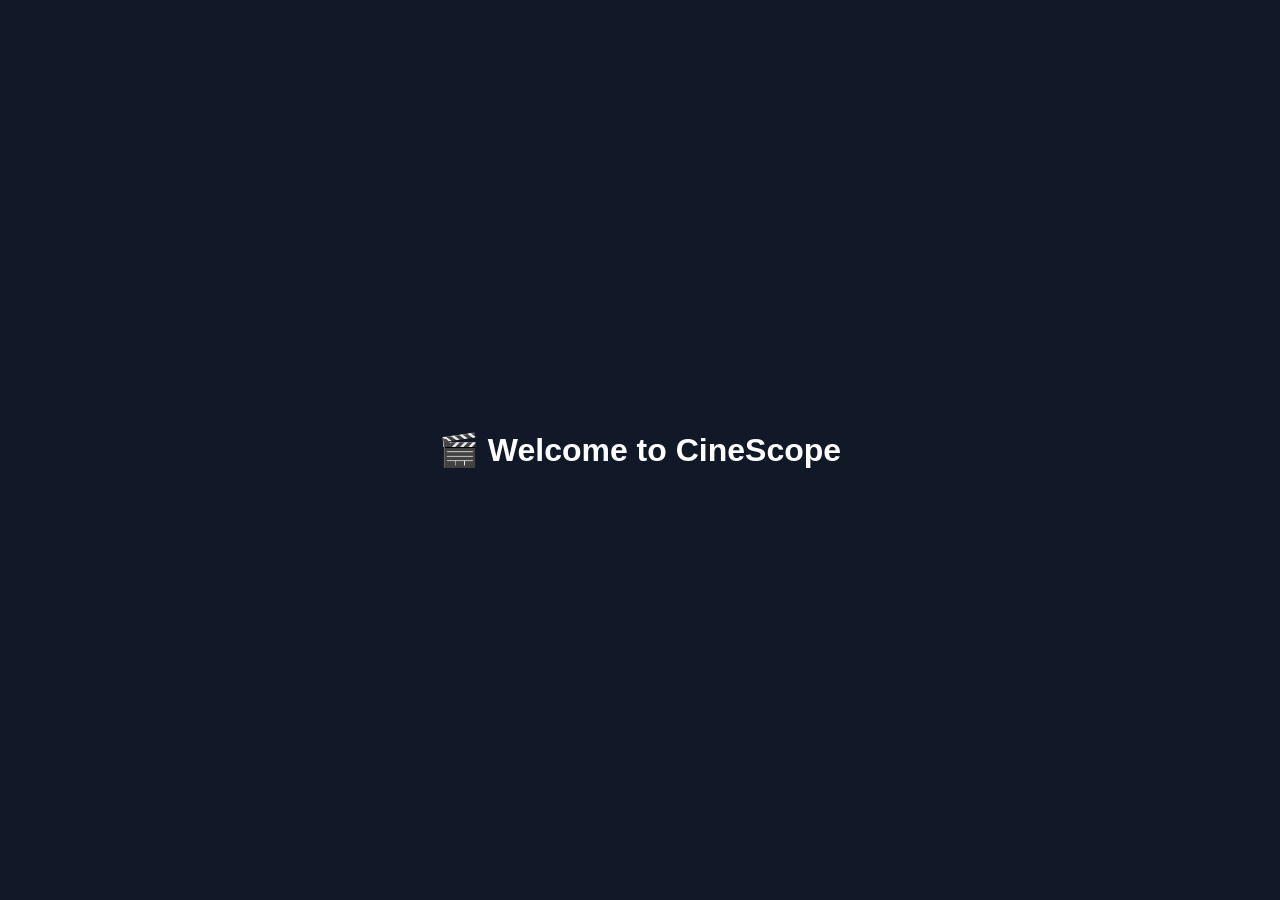
==== index.html @ 6e4d546a "Initial project setup" ====
<!DOCTYPE html>
<html lang="en">
<head>
    <meta charset="UTF-8">
    <meta name="viewport" content="width=device-width, initial-scale=1.0">

    <title>CineScope</title>

    <link rel="stylesheet" href="./src/css/style.css">
</head>
<body>

    <div id="app"></div>

    <script type="module" src="./src/js/main.js"></script>

</body>
</html>
---- src/css/style.css ----
* {
    margin: 0;
    padding: 0;
    box-sizing: border-box;
}

body {
    font-family: Arial, Helvetica, sans-serif;
    background-color: #111827;
    color: white;
}

#app {
    display: flex;
    justify-content: center;
    align-items: center;
    height: 100vh;
}
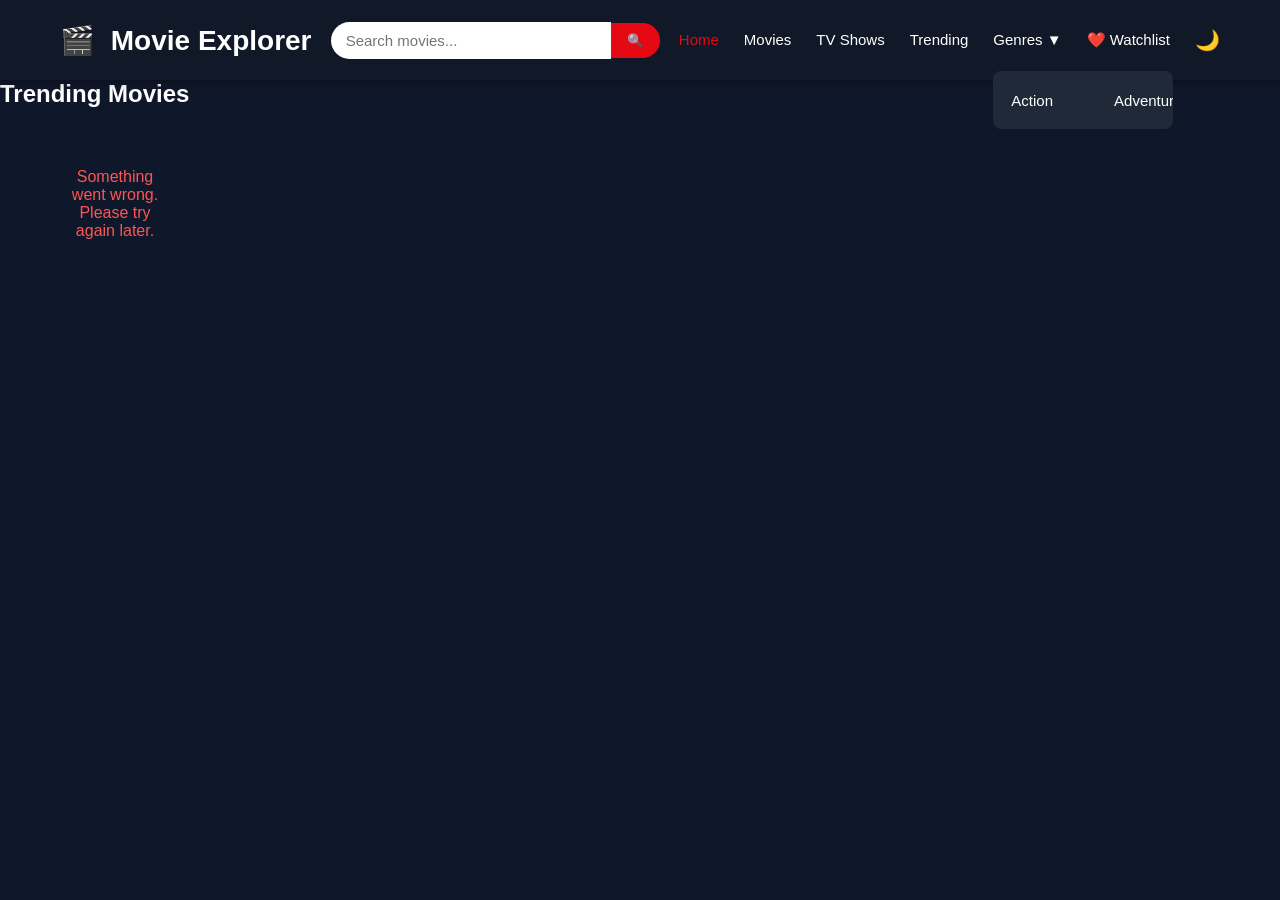
==== commit 4ece3ecd: "Integrated TMDB API and fetched recent movies" ====
--- a/index.html
+++ b/index.html
@@ -10,8 +10,59 @@
 </head>
 <body>
 
-    <div id="app"></div>
+    <header class="header">
+  <div class="logo">
+    🎬 <span>Movie Explorer</span>
+  </div>
 
+  <div class="search-box">
+    <input type="text" placeholder="Search movies..." />
+    <button>🔍</button>
+  </div>
+
+  <nav class="navbar">
+    <ul>
+      <li><a href="#" class="active">Home</a></li>
+      <li><a href="#">Movies</a></li>
+      <li><a href="#">TV Shows</a></li>
+      <li><a href="#">Trending</a></li>
+
+      <li class="dropdown">
+        <a href="#">Genres ▼</a>
+
+        <ul class="dropdown-menu">
+          <li><a href="#">Action</a></li>
+          <li><a href="#">Adventure</a></li>
+          <li><a href="#">Comedy</a></li>
+          <li><a href="#">Drama</a></li>
+          <li><a href="#">Fantasy</a></li>
+          <li><a href="#">Horror</a></li>
+          <li><a href="#">Sci-Fi</a></li>
+        </ul>
+      </li>
+
+      <li><a href="#">❤️ Watchlist</a></li>
+      <li><button class="theme-btn">🌙</button></li>
+    </ul>
+  </nav>
+</header>
+<main>
+
+    <section class="hero">
+        <!-- Banner -->
+    </section>
+
+    <section class="movies">
+
+        <h2>Trending Movies</h2>
+
+        <div class="movie-grid">
+
+        </div>
+
+    </section>
+
+</main>
     <script type="module" src="./src/js/main.js"></script>
 
 </body>
--- a/src/css/style.css
+++ b/src/css/style.css
@@ -1,18 +1,196 @@
-* {
-    margin: 0;
-    padding: 0;
-    box-sizing: border-box;
-}
 
-body {
-    font-family: Arial, Helvetica, sans-serif;
-    background-color: #111827;
-    color: white;
-}
 
 #app {
     display: flex;
     justify-content: center;
     align-items: center;
     height: 100vh;
+}
+
+/* Google Font */
+
+@import url('https://fonts.googleapis.com/css2?family=Poppins:wght@300;400;500;600&display=swap');
+
+*{
+    margin:0;
+    padding:0;
+    box-sizing:border-box;
+    font-family:'Poppins',sans-serif;
+}
+
+body{
+    background:#0f172a;
+    color:white;
+}
+
+/* Header */
+
+.header{
+    width:100%;
+    height:80px;
+    background:#111827;
+    display:flex;
+    justify-content:space-between;
+    align-items:center;
+    padding:0 60px;
+    position:sticky;
+    top:0;
+    z-index:1000;
+    box-shadow:0 2px 10px rgba(0,0,0,.4);
+}
+
+/* Logo */
+
+.logo{
+    font-size:28px;
+    font-weight:600;
+    cursor:pointer;
+}
+
+.logo span{
+    margin-left:8px;
+}
+
+/* Search */
+
+.search-box{
+    display:flex;
+    align-items:center;
+}
+
+.search-box input{
+    width:280px;
+    padding:10px 15px;
+    border:none;
+    outline:none;
+    border-radius:30px 0 0 30px;
+    font-size:15px;
+}
+
+.search-box button{
+    padding:10px 16px;
+    border:none;
+    background:#e50914;
+    color:white;
+    border-radius:0 30px 30px 0;
+    cursor:pointer;
+    transition:.3s;
+}
+
+.search-box button:hover{
+    background:#ff2a35;
+}
+
+/* Navbar */
+
+.navbar ul{
+    display:flex;
+    align-items:center;
+    list-style:none;
+    gap:25px;
+}
+
+.navbar ul li{
+    position:relative;
+}
+
+.navbar ul li a{
+    color:white;
+    text-decoration:none;
+    font-size:15px;
+    transition:.3s;
+}
+
+.navbar ul li a:hover{
+    color:#e50914;
+}
+
+.active{
+    color:#e50914 !important;
+}
+
+/* Dropdown */
+
+.dropdown-menu{
+    display:none;
+    position:absolute;
+    top:40px;
+    left:0;
+    background:#1f2937;
+    width:180px;
+    border-radius:8px;
+    overflow:hidden;
+}
+
+.dropdown-menu li{
+    width:100%;
+}
+
+.dropdown-menu li a{
+    display:block;
+    padding:12px 18px;
+}
+
+.dropdown-menu li a:hover{
+    background:#374151;
+}
+
+.dropdown:hover .dropdown-menu{
+    display:block;
+}
+
+/* Theme Button */
+
+.theme-btn{
+    border:none;
+    background:transparent;
+    color:white;
+    font-size:20px;
+    cursor:pointer;
+    transition:.3s;
+}
+
+.theme-btn:hover{
+    transform:rotate(25deg);
+}
+
+.movie-grid {
+  display: grid;
+  grid-template-columns: repeat(auto-fill, minmax(180px, 1fr));
+  gap: 20px;
+  padding: 20px;
+}
+
+.movie-card {
+  background: #1c1c1c;
+  border-radius: 8px;
+  overflow: hidden;
+  color: #fff;
+  text-align: center;
+}
+
+.movie-card img {
+  width: 100%;
+  display: block;
+}
+
+.movie-card h3 {
+  font-size: 14px;
+  margin: 8px 6px 4px;
+}
+
+.movie-card p {
+  font-size: 13px;
+  color: #ffcc00;
+  margin-bottom: 10px;
+}
+
+.status {
+  text-align: center;
+  padding: 40px;
+  font-size: 16px;
+}
+
+.status.error {
+  color: #ff5555;
 }
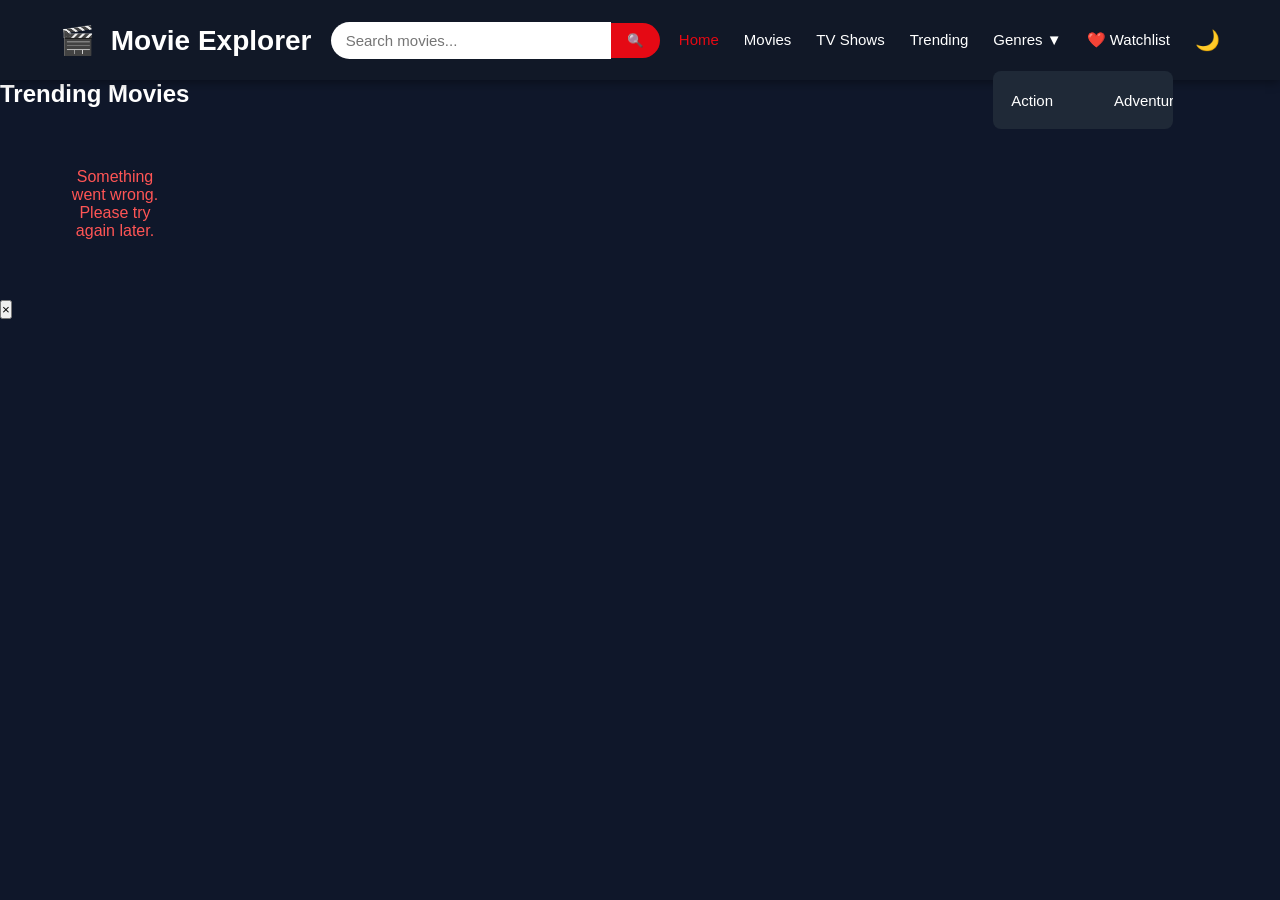
==== commit 841f7609: "Create single movie page" ====
--- a/index.html
+++ b/index.html
@@ -64,6 +64,11 @@
 
 </main>
     <script type="module" src="./src/js/main.js"></script>
-
+<div class="modal-overlay">
+  <div class="modal-content">
+    <button class="modal-close">&times;</button>
+    <div class="modal-body"></div>
+  </div>
+</div>
 </body>
 </html>
--- a/src/css/style.css
+++ b/src/css/style.css
@@ -193,4 +193,195 @@
 
 .status.error {
   color: #ff5555;
+}
+.details-hero {
+  position: relative;
+  background-size: cover;
+  background-position: center top;
+  padding: 40px 5%;
+}
+
+.details-hero-overlay {
+  position: absolute;
+  inset: 0;
+  background: linear-gradient(90deg, rgba(0,0,0,0.92) 30%, rgba(0,0,0,0.5) 100%);
+}
+
+.details-hero-content {
+  position: relative;
+  display: flex;
+  gap: 32px;
+  max-width: 1100px;
+  margin: 0 auto;
+  flex-wrap: wrap;
+}
+
+.details-poster {
+  width: 280px;
+  border-radius: 12px;
+  box-shadow: 0 10px 30px rgba(0,0,0,0.5);
+  flex-shrink: 0;
+}
+
+.details-info {
+  color: #fff;
+  flex: 1;
+  min-width: 280px;
+}
+
+.details-info h1 {
+  font-size: 32px;
+  margin: 0 0 6px;
+}
+
+.details-rating {
+  color: #ffcc00;
+  font-size: 20px;
+  margin-left: 10px;
+}
+
+.details-meta {
+  color: #aaa;
+  margin-bottom: 14px;
+}
+
+.genre-list {
+  display: flex;
+  gap: 8px;
+  flex-wrap: wrap;
+  margin-bottom: 16px;
+}
+
+.genre-pill {
+  background: rgba(255,255,255,0.1);
+  padding: 5px 14px;
+  border-radius: 20px;
+  font-size: 13px;
+}
+
+.details-overview {
+  color: #ddd;
+  line-height: 1.6;
+  max-width: 600px;
+  margin-bottom: 20px;
+}
+
+.details-actions {
+  display: flex;
+  gap: 12px;
+  margin-bottom: 28px;
+}
+
+.btn-trailer {
+  background: #ffcc00;
+  color: #000;
+  border: none;
+  padding: 12px 22px;
+  border-radius: 6px;
+  font-weight: 600;
+  cursor: pointer;
+}
+
+.btn-watchlist {
+  background: transparent;
+  color: #fff;
+  border: 1px solid #555;
+  padding: 12px 22px;
+  border-radius: 6px;
+  cursor: pointer;
+}
+
+.details-grid {
+  display: grid;
+  grid-template-columns: 1fr 1fr;
+  gap: 16px 40px;
+  max-width: 500px;
+}
+
+.details-grid strong {
+  display: block;
+  color: #888;
+  font-size: 12px;
+  text-transform: uppercase;
+  margin-bottom: 4px;
+}
+
+.details-grid p {
+  margin: 0;
+  font-size: 14px;
+}
+
+.details-section {
+  max-width: 1100px;
+  margin: 0 auto;
+  padding: 30px 5%;
+}
+
+.details-section h2 {
+  color: #fff;
+  margin-bottom: 16px;
+}
+
+.cast-row,
+.similar-row {
+  display: flex;
+  gap: 18px;
+  overflow-x: auto;
+  padding-bottom: 10px;
+}
+
+.cast-card {
+  flex: 0 0 100px;
+  text-align: center;
+}
+
+.cast-card img {
+  width: 80px;
+  height: 80px;
+  border-radius: 50%;
+  object-fit: cover;
+  margin-bottom: 6px;
+}
+
+.cast-name {
+  color: #fff;
+  font-size: 13px;
+  font-weight: 600;
+  margin: 0;
+}
+
+.cast-character {
+  color: #999;
+  font-size: 12px;
+  margin: 0;
+}
+
+.similar-card {
+  flex: 0 0 140px;
+  text-decoration: none;
+  color: #fff;
+}
+
+.similar-card img {
+  width: 100%;
+  border-radius: 8px;
+  margin-bottom: 6px;
+}
+
+.similar-title {
+  font-size: 13px;
+  margin: 0;
+}
+
+.similar-meta {
+  font-size: 12px;
+  color: #999;
+  margin: 2px 0 0;
+}
+
+
+.movie-card {
+  display: block;
+  text-decoration: none;
+  color: inherit;
 }
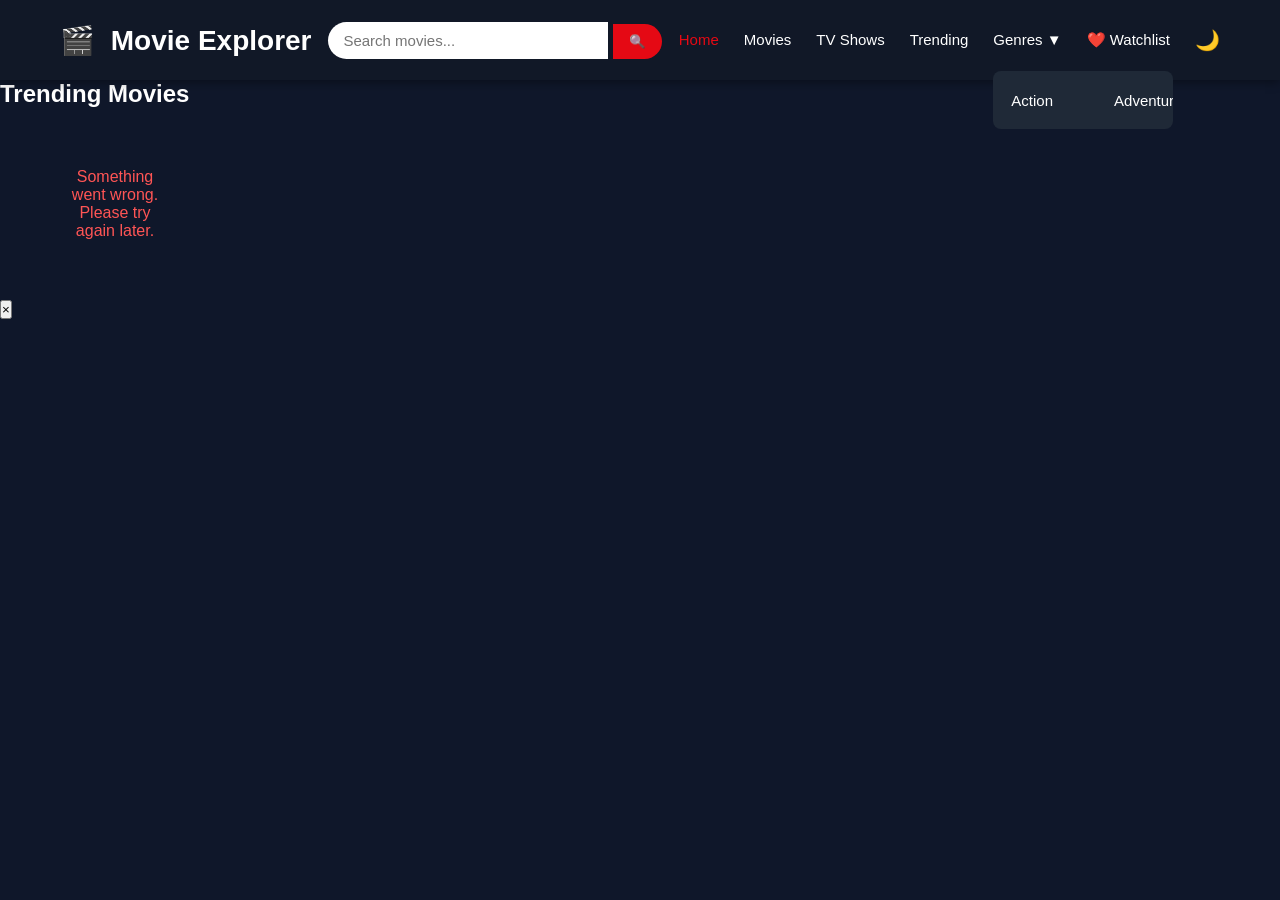
==== commit 5491f9fc: "Add search functionality" ====
--- a/index.html
+++ b/index.html
@@ -16,10 +16,10 @@
   </div>
 
   <div class="search-box">
-    <input type="text" placeholder="Search movies..." />
-    <button>🔍</button>
-  </div>
-
+  <input type="text" placeholder="Search movies..." />
+  <button>🔍</button>
+  <div class="search-results"></div>
+</div>
   <nav class="navbar">
     <ul>
       <li><a href="#" class="active">Home</a></li>
@@ -71,4 +71,4 @@
   </div>
 </div>
 </body>
-</html>+</html> 
--- a/src/css/style.css
+++ b/src/css/style.css
@@ -53,9 +53,74 @@
 
 /* Search */
 
-.search-box{
-    display:flex;
-    align-items:center;
+.search-box {
+  position: relative;
+}
+
+.search-results {
+  display: none;
+  position: absolute;
+  top: calc(100% + 8px);
+  left: 0;
+  width: 320px;
+  max-height: 400px;
+  overflow-y: auto;
+  background: #181818;
+  border-radius: 8px;
+  box-shadow: 0 10px 30px rgba(0,0,0,0.5);
+  z-index: 999;
+}
+
+.search-results.active {
+  display: block;
+}
+
+.search-result-item {
+  display: flex;
+  gap: 12px;
+  padding: 10px 12px;
+  text-decoration: none;
+  color: #fff;
+}
+
+.search-result-item:hover {
+  background: #2a2a2a;
+}
+
+.search-result-item img {
+  width: 46px;
+  height: 69px;
+  object-fit: cover;
+  border-radius: 4px;
+  flex-shrink: 0;
+}
+
+.search-result-info {
+  display: flex;
+  flex-direction: column;
+  justify-content: center;
+}
+
+.search-result-title {
+  margin: 0;
+  font-size: 14px;
+}
+
+.search-result-year {
+  margin: 2px 0 0;
+  font-size: 12px;
+  color: #999;
+}
+
+.search-status {
+  padding: 16px;
+  margin: 0;
+  color: #999;
+  font-size: 14px;
+}
+
+.search-status.error {
+  color: #ff5555;
 }
 
 .search-box input{
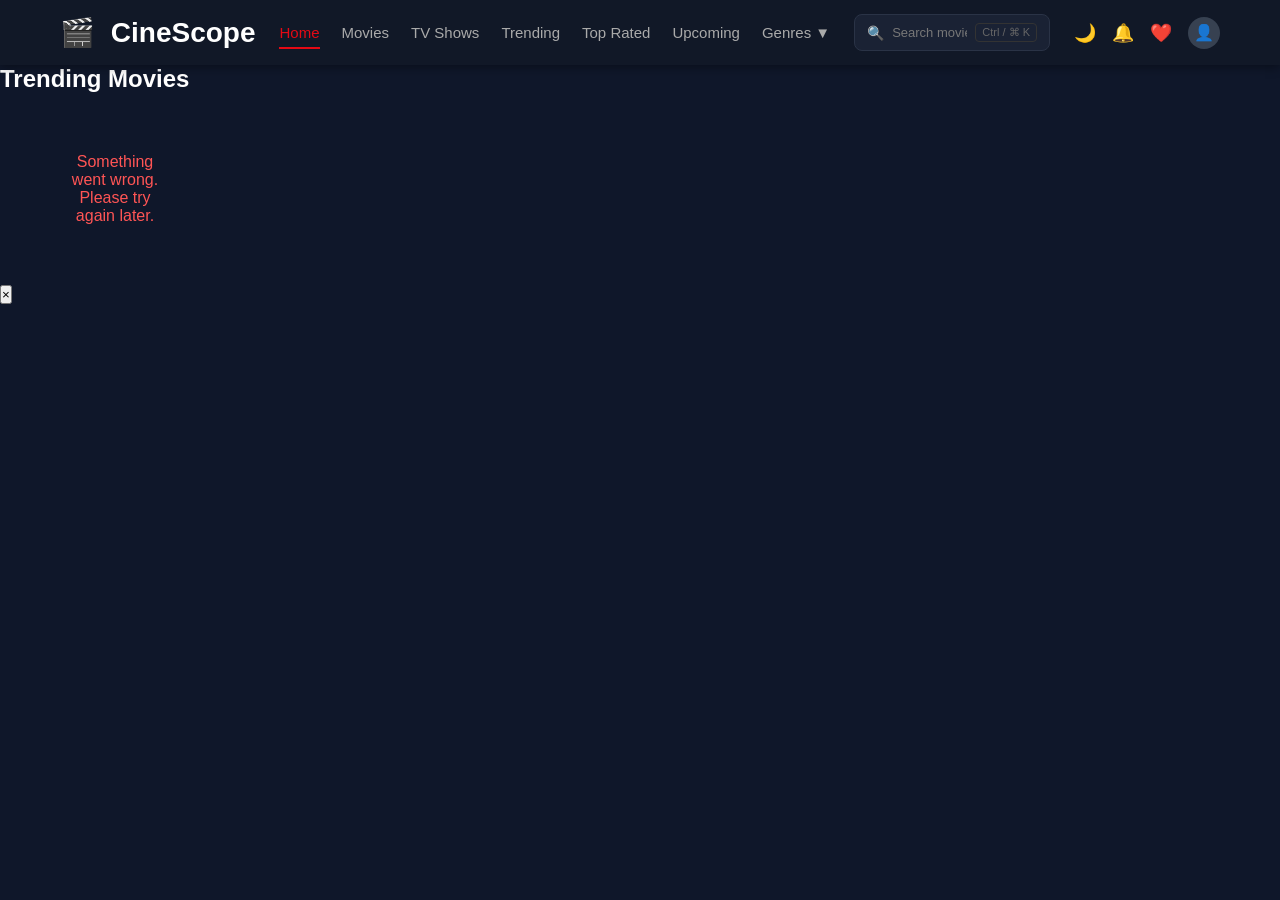
==== commit f4c8d119: "Update Header" ====
--- a/index.html
+++ b/index.html
@@ -8,44 +8,8 @@
 
     <link rel="stylesheet" href="./src/css/style.css">
 </head>
-<body>
-
-    <header class="header">
-  <div class="logo">
-    🎬 <span>Movie Explorer</span>
-  </div>
-
-  <div class="search-box">
-  <input type="text" placeholder="Search movies..." />
-  <button>🔍</button>
-  <div class="search-results"></div>
-</div>
-  <nav class="navbar">
-    <ul>
-      <li><a href="#" class="active">Home</a></li>
-      <li><a href="#">Movies</a></li>
-      <li><a href="#">TV Shows</a></li>
-      <li><a href="#">Trending</a></li>
-
-      <li class="dropdown">
-        <a href="#">Genres ▼</a>
-
-        <ul class="dropdown-menu">
-          <li><a href="#">Action</a></li>
-          <li><a href="#">Adventure</a></li>
-          <li><a href="#">Comedy</a></li>
-          <li><a href="#">Drama</a></li>
-          <li><a href="#">Fantasy</a></li>
-          <li><a href="#">Horror</a></li>
-          <li><a href="#">Sci-Fi</a></li>
-        </ul>
-      </li>
-
-      <li><a href="#">❤️ Watchlist</a></li>
-      <li><button class="theme-btn">🌙</button></li>
-    </ul>
-  </nav>
-</header>
+<body data-page="home">
+<div id="header-placeholder"></div>
 <main>
 
     <section class="hero">
--- a/src/css/style.css
+++ b/src/css/style.css
@@ -1,5 +1,3 @@
-
-
 #app {
     display: flex;
     justify-content: center;
@@ -27,12 +25,12 @@
 
 .header{
     width:100%;
-    height:80px;
+    display:flex;
+    align-items:center;
+    justify-content:space-between;
+    gap:24px;
+    padding:14px 60px;
     background:#111827;
-    display:flex;
-    justify-content:space-between;
-    align-items:center;
-    padding:0 60px;
     position:sticky;
     top:0;
     z-index:1000;
@@ -45,16 +43,128 @@
     font-size:28px;
     font-weight:600;
     cursor:pointer;
+    white-space:nowrap;
 }
 
 .logo span{
     margin-left:8px;
 }
 
+/* Nav Links */
+
+.nav-links{
+    display:flex;
+    align-items:center;
+    list-style:none;
+    gap:22px;
+    margin:0;
+    padding:0;
+}
+
+.nav-links li{
+    position:relative;
+}
+
+.nav-links a{
+    color:#aaa;
+    text-decoration:none;
+    font-size:15px;
+    padding:6px 0;
+    transition:.3s;
+}
+
+.nav-links a:hover,
+.nav-links a.active{
+    color:#fff;
+    border-bottom:2px solid #e50914;
+}
+
+.active{
+    color:#e50914 !important;
+}
+
+/* Dropdown */
+
+.dropdown{
+    position:relative;
+}
+
+.dropdown-menu{
+    display:none;
+    position:absolute;
+    top:100%;
+    left:0;
+    background:#1f2937;
+    list-style:none;
+    width:180px;
+    padding:8px 0;
+    margin:8px 0 0;
+    border-radius:8px;
+    overflow:hidden;
+    box-shadow:0 10px 30px rgba(0,0,0,.5);
+}
+
+.dropdown-menu li{
+    width:100%;
+}
+
+.dropdown-menu li a{
+    display:block;
+    padding:12px 18px;
+    color:#fff;
+}
+
+.dropdown-menu li a:hover{
+    background:#374151;
+}
+
+.dropdown:hover .dropdown-menu{
+    display:block;
+}
+
 /* Search */
 
 .search-box {
   position: relative;
+  display: flex;
+  align-items: center;
+  background: #1a2234;
+  border: 1px solid #2a3346;
+  border-radius: 8px;
+  padding: 8px 12px;
+  flex: 1;
+  max-width: 340px;
+}
+
+.search-icon {
+  font-size: 14px;
+  margin-right: 8px;
+  color: #777;
+}
+
+.search-box input{
+    width:100%;
+    background:none;
+    border:none;
+    outline:none;
+    color:#fff;
+    font-size:13px;
+    flex:1;
+    padding:0;
+}
+
+.search-box input::placeholder{
+    color:#777;
+}
+
+.search-kbd {
+  font-size: 11px;
+  color: #666;
+  border: 1px solid #333;
+  border-radius: 4px;
+  padding: 2px 6px;
+  white-space: nowrap;
+  margin-left: 8px;
 }
 
 .search-results {
@@ -123,101 +233,57 @@
   color: #ff5555;
 }
 
-.search-box input{
-    width:280px;
-    padding:10px 15px;
+/* Header Icons */
+
+.header-icons{
+    display:flex;
+    align-items:center;
+    gap:16px;
+}
+
+.theme-btn,
+.notif-btn{
     border:none;
-    outline:none;
-    border-radius:30px 0 0 30px;
-    font-size:15px;
-}
-
-.search-box button{
-    padding:10px 16px;
-    border:none;
-    background:#e50914;
-    color:white;
-    border-radius:0 30px 30px 0;
+    background:transparent;
+    color:#ccc;
+    font-size:18px;
     cursor:pointer;
     transition:.3s;
 }
 
-.search-box button:hover{
-    background:#ff2a35;
-}
-
-/* Navbar */
-
-.navbar ul{
+.theme-btn:hover{
+    transform:rotate(25deg);
+}
+
+.wishlist-link{
+    text-decoration:none;
+    font-size:18px;
+    position:relative;
+    color:#fff;
+}
+
+.wishlist-count {
+  background: #e6295c;
+  color: #fff;
+  font-size: 11px;
+  padding: 1px 6px;
+  border-radius: 10px;
+  margin-left: 4px;
+  display: none;
+}
+
+.user-avatar{
+    width:32px;
+    height:32px;
+    border-radius:50%;
+    background:#374151;
     display:flex;
     align-items:center;
-    list-style:none;
-    gap:25px;
-}
-
-.navbar ul li{
-    position:relative;
-}
-
-.navbar ul li a{
-    color:white;
-    text-decoration:none;
-    font-size:15px;
-    transition:.3s;
-}
-
-.navbar ul li a:hover{
-    color:#e50914;
-}
-
-.active{
-    color:#e50914 !important;
-}
-
-/* Dropdown */
-
-.dropdown-menu{
-    display:none;
-    position:absolute;
-    top:40px;
-    left:0;
-    background:#1f2937;
-    width:180px;
-    border-radius:8px;
-    overflow:hidden;
-}
-
-.dropdown-menu li{
-    width:100%;
-}
-
-.dropdown-menu li a{
-    display:block;
-    padding:12px 18px;
-}
-
-.dropdown-menu li a:hover{
-    background:#374151;
-}
-
-.dropdown:hover .dropdown-menu{
-    display:block;
-}
-
-/* Theme Button */
-
-.theme-btn{
-    border:none;
-    background:transparent;
-    color:white;
-    font-size:20px;
-    cursor:pointer;
-    transition:.3s;
-}
-
-.theme-btn:hover{
-    transform:rotate(25deg);
-}
+    justify-content:center;
+    font-size:16px;
+}
+
+/* Movie Grid */
 
 .movie-grid {
   display: grid;
@@ -227,6 +293,9 @@
 }
 
 .movie-card {
+  display: block;
+  text-decoration: none;
+  color: inherit;
   background: #1c1c1c;
   border-radius: 8px;
   overflow: hidden;
@@ -259,6 +328,9 @@
 .status.error {
   color: #ff5555;
 }
+
+/* Movie Details Page */
+
 .details-hero {
   position: relative;
   background-size: cover;
@@ -356,6 +428,12 @@
   cursor: pointer;
 }
 
+.btn-watchlist.active {
+  background: #7b3ff2;
+  border-color: #7b3ff2;
+  color: #fff;
+}
+
 .details-grid {
   display: grid;
   grid-template-columns: 1fr 1fr;
@@ -442,11 +520,4 @@
   font-size: 12px;
   color: #999;
   margin: 2px 0 0;
-}
-
-
-.movie-card {
-  display: block;
-  text-decoration: none;
-  color: inherit;
 }
